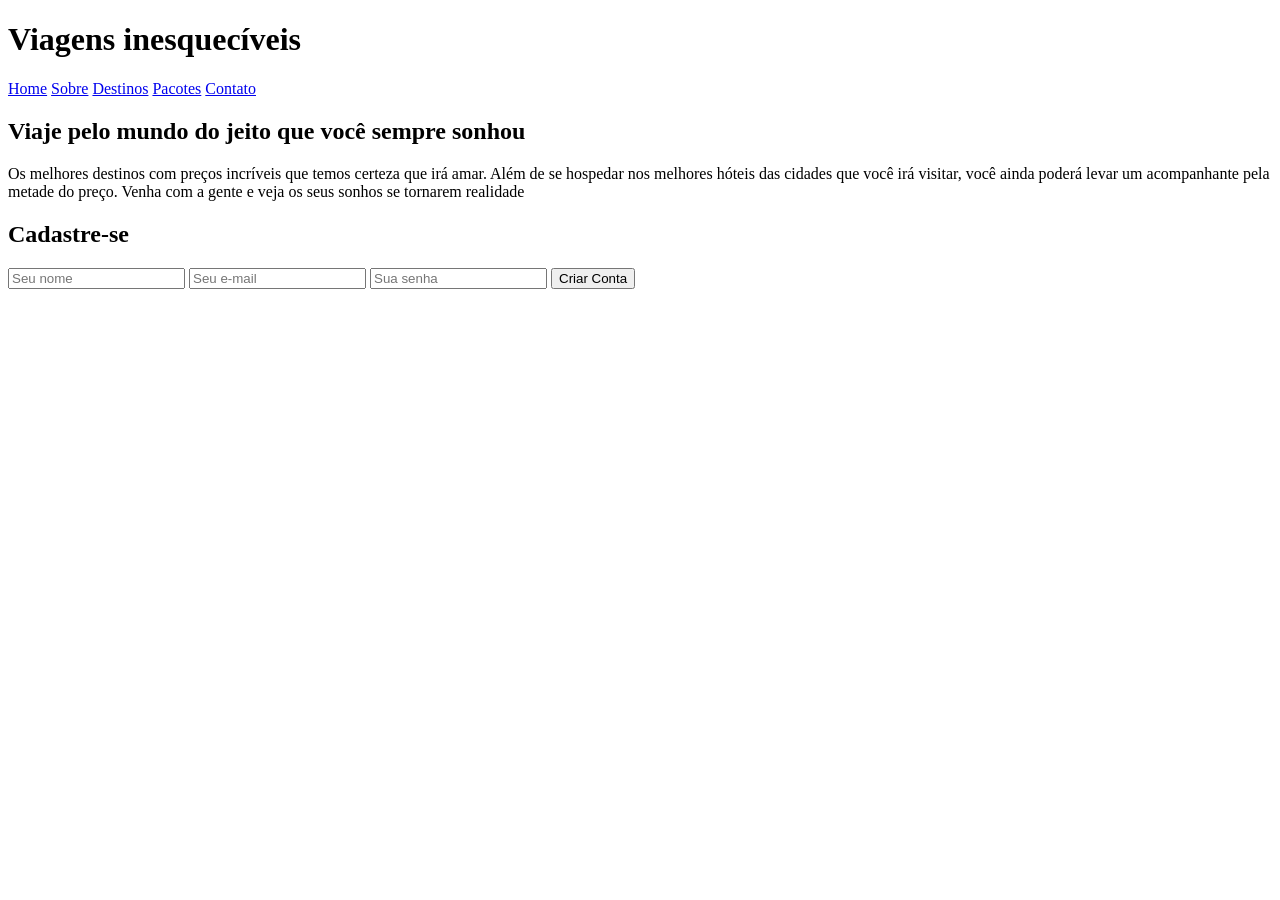
==== index.html @ 616aea4f "Add files via upload" ====
<!DOCTYPE html>
<html lang="pt-br">
<head>
    <meta charset="UTF-8">
    <meta name="viewport" content="width=device-width, initial-scale=1.0">
    <title>Viagens Inesqueciveis</title>
    <link rel="stylesheet" href="css/stile.css">
</head>
<body>

<header>
    <h1>Viagens inesquecíveis</h1>

    <nav>
        <a href="index.html">Home</a>
        <a href="sobre.html">Sobre</a>
        <a href="destinos.html">Destinos</a>
        <a href="pacotes.html">Pacotes</a>
        <a href="contato.html">Contato</a>
    </nav>
</header>

<section class="hero">
    <h2>Viaje pelo mundo do jeito que você sempre sonhou </h2>
    <p>Os melhores destinos com preços incríveis que temos certeza que irá amar. Além de se hospedar nos melhores hóteis das cidades que você irá visitar, você ainda poderá levar um acompanhante pela metade do preço. Venha com a gente e veja os seus sonhos se tornarem realidade</p>
</section>
            
<section class="login-box">
    <h2>Cadastre-se</h2>

    <form>
        <input type="text" placeholder="Seu nome" required>
        <input type="email" placeholder="Seu e-mail" required>
        <input type="password" placeholder="Sua senha" required>

        <button type="submit">Criar Conta</button>
    </form>
</section>

<script src=“script.js”></script>
</body>
</html>
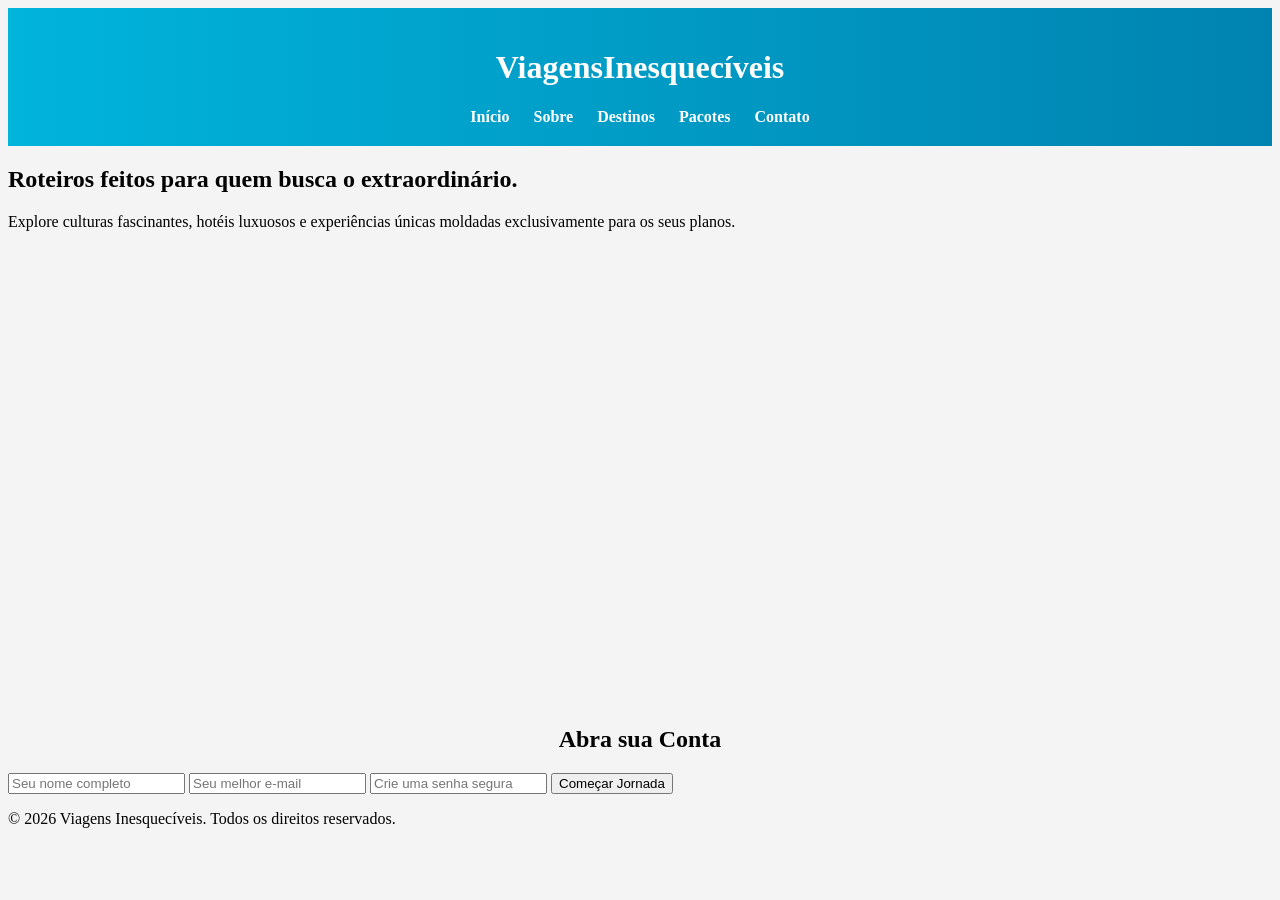
==== commit e6539efd: "Add files via upload" ====
--- a/index.html
+++ b/index.html
@@ -3,16 +3,16 @@
 <head>
     <meta charset="UTF-8">
     <meta name="viewport" content="width=device-width, initial-scale=1.0">
-    <title>Viagens Inesqueciveis</title>
-    <link rel="stylesheet" href="css/stile.css">
+    <title>Viagens Inesquecíveis| Início</title>
+    
+    <link rel="stylesheet" href="stile.css">
 </head>
 <body>
 
 <header>
-    <h1>Viagens inesquecíveis</h1>
-
+    <h1>Viagens<span>Inesquecíveis</span></h1>
     <nav>
-        <a href="index.html">Home</a>
+        <a href="index.html" class="active">Início</a>
         <a href="sobre.html">Sobre</a>
         <a href="destinos.html">Destinos</a>
         <a href="pacotes.html">Pacotes</a>
@@ -20,23 +20,29 @@
     </nav>
 </header>
 
-<section class="hero">
-    <h2>Viaje pelo mundo do jeito que você sempre sonhou </h2>
-    <p>Os melhores destinos com preços incríveis que temos certeza que irá amar. Além de se hospedar nos melhores hóteis das cidades que você irá visitar, você ainda poderá levar um acompanhante pela metade do preço. Venha com a gente e veja os seus sonhos se tornarem realidade</p>
-</section>
-            
-<section class="login-box">
-    <h2>Cadastre-se</h2>
+<main>
+    <section class="hero">
+        <h2>Roteiros feitos para quem busca o extraordinário.</h2>
+        <p>Explore culturas fascinantes, hotéis luxuosos e experiências únicas moldadas exclusivamente para os seus planos.</p>
+    </section>
 
-    <form>
-        <input type="text" placeholder="Seu nome" required>
-        <input type="email" placeholder="Seu e-mail" required>
-        <input type="password" placeholder="Sua senha" required>
+    <section class="box-formulario">
+        <h2 style="margin-bottom: 20px; text-align: center;">Abra sua Conta</h2>
+        <form>
+            <input type="text" placeholder="Seu nome completo" required>
+            <input type="email" placeholder="Seu melhor e-mail" required>
+            <input type="password" placeholder="Crie uma senha segura" required>
+            <button type="submit">Começar Jornada</button>
+        </form>
+    </section>
+</main>
 
-        <button type="submit">Criar Conta</button>
-    </form>
-</section>
+<footer>
+    <p>&copy; 2026 Viagens Inesquecíveis. Todos os direitos reservados.</p>
+</footer>
 
-<script src=“script.js”></script>
+
+<script src="script.js"></script>
 </body>
 </html>
+
--- a/stile.css
+++ b/stile.css
@@ -0,0 +1,40 @@
+ STILE.CSS
+    *{
+    margin:0;
+    padding:0;
+    box-sizing:border-box;
+    font-family:Arial, Helvetica, sans-serif;
+}
+
+body{
+    background:#f4f4f4;
+}
+
+header{
+    background:linear-gradient(90deg,#00b4db,#0083b0);
+    color:white;
+    padding:20px;
+    text-align:center;
+}
+
+nav{
+    margin-top:10px;
+}
+
+nav a{
+    color:white;
+    text-decoration:none;
+    margin:10px;
+    font-weight:bold;
+    transition:0.3s;
+}
+
+nav a:hover{
+    color:yellow;
+}
+
+.hero{
+ height:60vh
+ 
+
+
